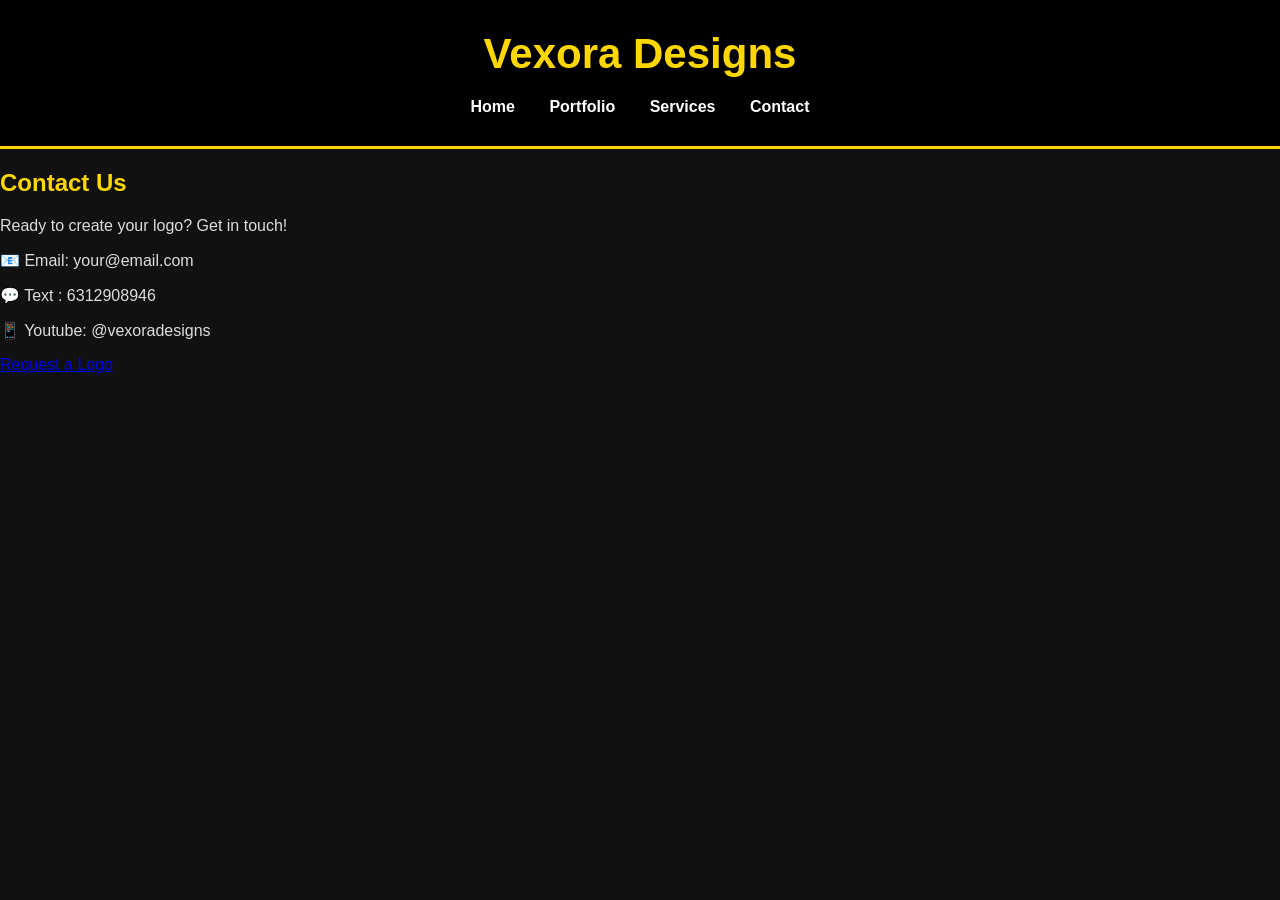
==== contact.html @ 0c60e625 "Create contact.html" ====
<!DOCTYPE html>
<html lang="en">
<head>
  <meta charset="UTF-8">
  <meta name="viewport" content="width=device-width, initial-scale=1.0">
  <title>Contact | Vexora Designs</title>
  <link rel="stylesheet" href="style.css">
</head>
<body>

<header>
  <h1>Vexora Designs</h1>

  <nav>
    <a href="index.html">Home</a>
    <a href="portfolio.html">Portfolio</a>
    <a href="services.html">Services</a>
    <a href="contact.html">Contact</a>
  </nav>
</header>

<main>
  <h2>Contact Us</h2>
  <p>Ready to create your logo? Get in touch!</p>

  <p>📧 Email: your@email.com</p>
  <p>💬 Text : 6312908946</p>
  <p>📱 Youtube: @vexoradesigns</p>

  <a href="mailto:vexoradesign456@gmail.com">Request a Logo</a>

</main>

</body>
</html>
---- style.css ----
body {
  margin: 0;
  font-family: Arial, Helvetica, sans-serif;
  background: #111;
  color: white;
}

header {
  background: #000;
  padding: 30px;
  text-align: center;
  border-bottom: 3px solid gold;
}

h1 {
  color: gold;
  font-size: 42px;
  margin: 0;
}

p {
  color: #ddd;
}

nav {
  margin-top: 20px;
}

nav a {
  color: white;
  text-decoration: none;
  margin: 0 15px;
  font-weight: bold;
}

nav a:hover {
  color: gold;
}

section {
  padding: 60px 20px;
  max-width: 900px;
  margin: auto;
}

h2 {
  color: gold;
}

ul {
  line-height: 2;
}

hr {
  border: none;
  border-top: 1px solid #333;
}
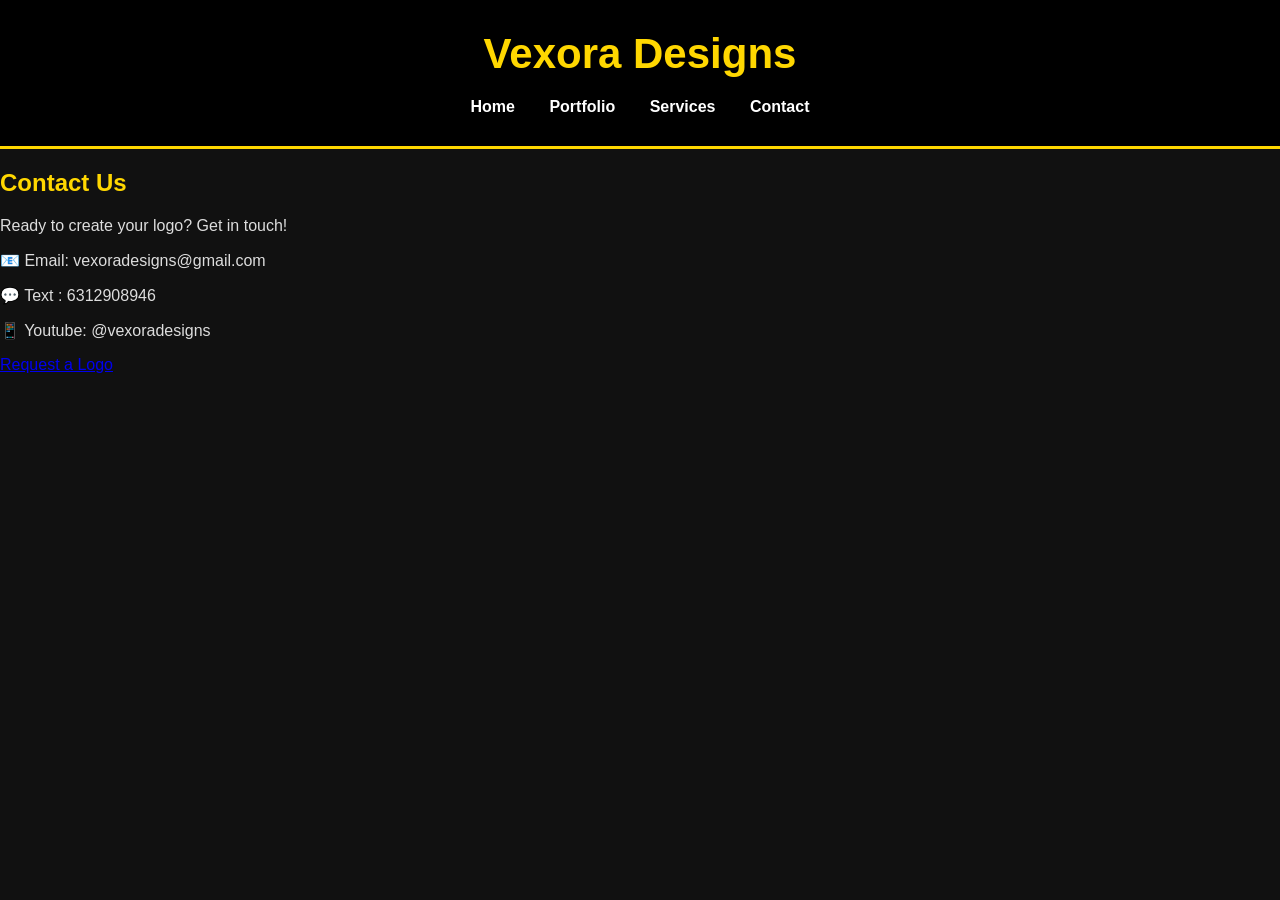
==== commit 78c6665b: "Update contact.html" ====
--- a/contact.html
+++ b/contact.html
@@ -23,11 +23,11 @@
   <h2>Contact Us</h2>
   <p>Ready to create your logo? Get in touch!</p>
 
-  <p>📧 Email: your@email.com</p>
+  <p>📧 Email: vexoradesigns@gmail.com</p>
   <p>💬 Text : 6312908946</p>
   <p>📱 Youtube: @vexoradesigns</p>
 
-  <a href="mailto:vexoradesign456@gmail.com">Request a Logo</a>
+  <a href="mailto:vexoradesigns456@gmail.com">Request a Logo</a>
 
 </main>
 
